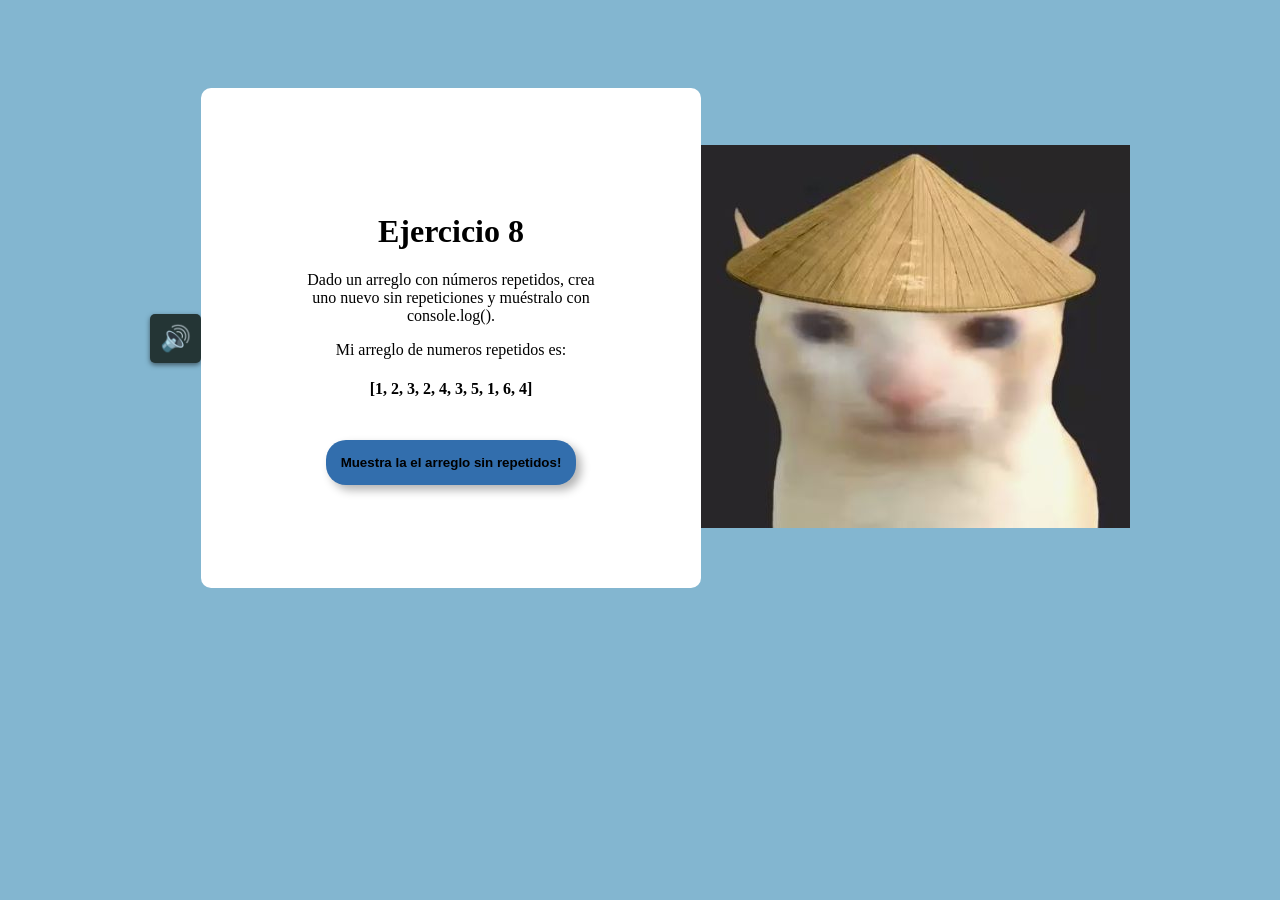
==== ejercicios/ejercicio8.html @ 406b60ff "Primer commit de 10 ejercicios de arrays en html/css/js" ====
<!DOCTYPE html>
<html lang="es">
<head>
    <meta charset="UTF-8">
    <meta name="viewport" content="width=device-width, initial-scale=1.0">
    <title>Ejercicio 8</title>
    <link rel="stylesheet" href="../style/style_ejercicios.css">
</head>
<body>

    <img id="miGif" src="../resources/dancing-cat.gif" style="display: none;" width="300">

    <video id="videoFondo" autoplay muted loop class="videoFondo">
    <source src="../resources/fondoVideo.mp4" type="video/mp4">
    </video>

    <button onclick="activarSonido()" class="btnSonidoVideoFondo">🔊</button>

    <div class="contenedorPadre">
        <div class="informacionPrincipal">
            <h1>Ejercicio 8</h1>
                <p>Dado un arreglo con números repetidos, crea uno nuevo sin repeticiones y muéstralo con console.log().</p>
                <p>Mi arreglo de numeros repetidos es:</p>
            <h4>[1, 2, 3, 2, 4, 3, 5, 1, 6, 4]</h4>
            <div class="formulario">
                <button id="btnMostrarRepetidosEjercicio8" class="btnRegistroNumero">Muestra la el arreglo sin repetidos!</button>
                <h4 id ="mireConsoleEjercicio8" style="display: none">Mire la console, gracias!</h4>
                <button id="btnRegresar1" class="btnRegresar" style="display: none;">Regresar</button>
            </div>
            </div>
        </div>
    </div>
    <div class="contenedorImagenPrincipal">
        <img src="../resources/gato8.jpg" alt="gato malo 3">
    </div>
    <script src="../app.js"></script>
</body>
</html>
---- style/style_ejercicios.css ----
/* Fondo */

body {
    display: flex;
    justify-content: center;
    align-items: center;
    background: rgb(131, 182, 208);
    padding-top: 80px;
}
.videoFondo {
    position: fixed;  
    top: 0;
    left: 0;
    width: 100vw;
    height: 100vh;
    object-fit: cover; 
    z-index: -1;       
}
.btnSonidoVideoFondo {
    border: none;
    border-radius: 5px;
    background: rgb(36, 53, 53);
    color: white;
    padding: 10px;
    font-size: 25px;
    font-weight: bold;
    font-family: Georgia, 'Times New Roman', Times, serif;
    box-shadow: 0px 2px 5px rgba(0, 0, 0, 0.5);
    cursor: pointer;
}
.btnSonidoVideoFondo:hover {
    transform: scale(1.10);
    background: rgb(72, 114, 114);
}

/* ficha blanca */

.contenedorPadre {
    display: flex;
    flex-direction: column;
    justify-content: center;
    align-items: center;
    width: 500px;
    height: 500px;
    background: white;
    border-radius: 10px;
    text-align: center;
}
p {
    max-width: 300px;
    word-wrap: break-word;
    text-align: center;
}
h4 {
    max-width: 300px;
    word-wrap: break-word;
    text-align: center;
}
.inputEjercicio {
    padding: 20px;
    border-radius: 10px;
    margin: 20px;
    width: 220px;
}
.inputEjercicio:hover {
    padding: 20px;
    border-radius: 10px;
    transform: scale(1.05);
}
.btnRegistroNumero{
    border-radius: 20px;
    background: rgb(50, 110, 173);
    margin-top: 20px;
    padding: 15px;
    border: none;
    box-shadow: 5px 5px 10px rgba(0, 0, 0, 0.3);
    font-weight: bold;
}
.btnRegistroNumero:hover{
    background: rgb(39, 84, 133);
    transform: scale(1.05);
    cursor: pointer;
}
.formulario {
    display: flex;
    flex-direction: column;
    justify-content: center;
    align-items: center;
}
.contenedorImagenPrincipal img:hover {
    transform: scale(1.05);
}
.btnRegresar {
    border-radius: 20px;
    background: rgb(50, 110, 173);
    margin-top: 20px;
    padding: 15px;
    border: none;
    box-shadow: 5px 5px 10px rgba(0, 0, 0, 0.3);
    cursor: pointer;
    font-weight: bold;
}
.btnRegresar:hover{
    background: rgb(39, 84, 133);
    transform: scale(1.05);
}
.btnAlertEjercicio2 {
    border-radius: 20px;
    background: rgb(50, 110, 173);
    margin-top: 20px;
    padding: 15px;
    border: none;
    box-shadow: 5px 5px 10px rgba(0, 0, 0, 0.3);
    cursor: pointer;
}
.btnAlertEjercicio2:hover {
    background: rgb(39, 84, 133);
    transform: scale(1.05);
}
.inputEjercicio2 {
    width: 200px;
}
.informacionPrincipal {
    text-align: center;
}
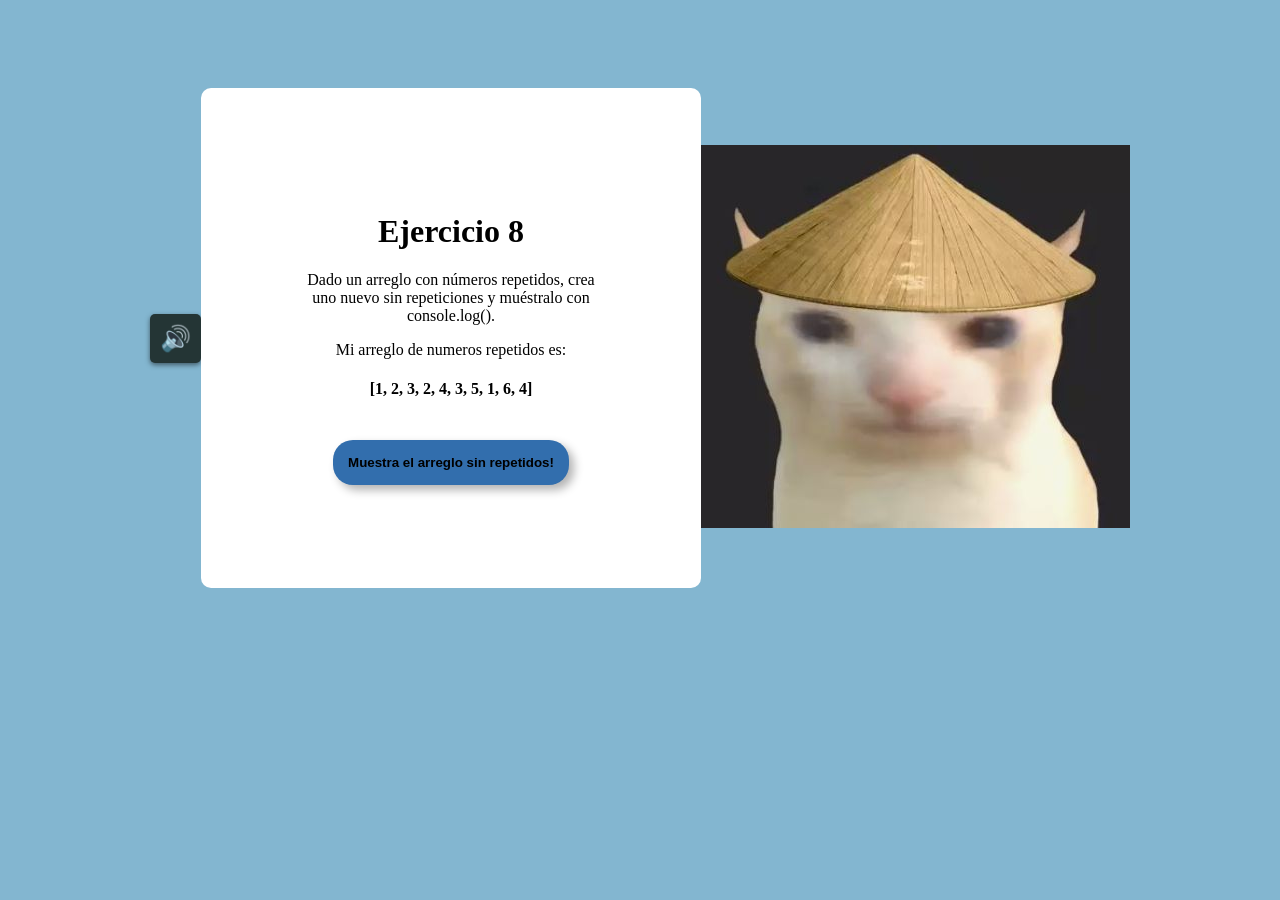
==== commit f181d6f2: "Agregado de aprobo/noAprobo en ejercicio 7" ====
--- a/ejercicios/ejercicio8.html
+++ b/ejercicios/ejercicio8.html
@@ -23,7 +23,7 @@
                 <p>Mi arreglo de numeros repetidos es:</p>
             <h4>[1, 2, 3, 2, 4, 3, 5, 1, 6, 4]</h4>
             <div class="formulario">
-                <button id="btnMostrarRepetidosEjercicio8" class="btnRegistroNumero">Muestra la el arreglo sin repetidos!</button>
+                <button id="btnMostrarRepetidosEjercicio8" class="btnRegistroNumero">Muestra el arreglo sin repetidos!</button>
                 <h4 id ="mireConsoleEjercicio8" style="display: none">Mire la console, gracias!</h4>
                 <button id="btnRegresar1" class="btnRegresar" style="display: none;">Regresar</button>
             </div>
